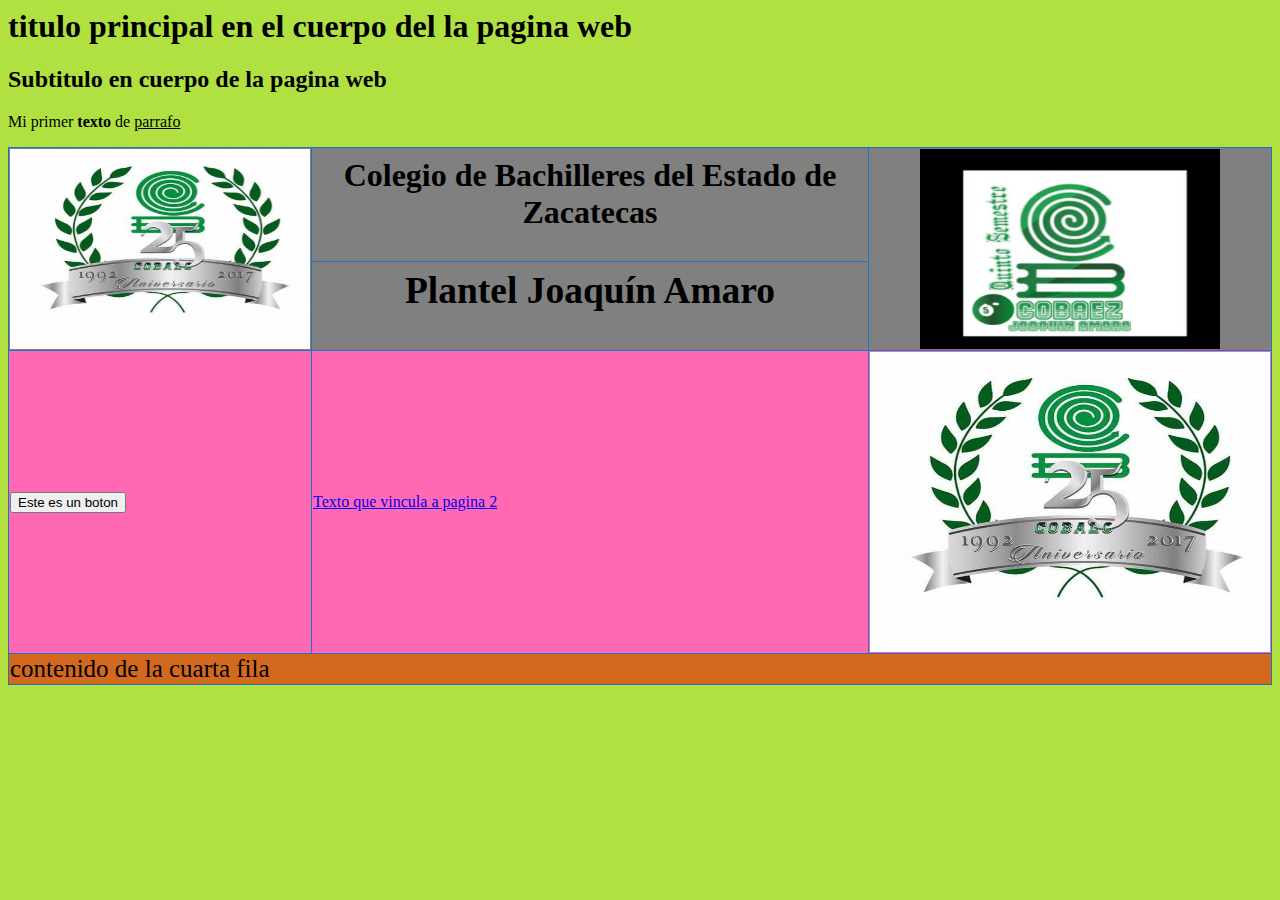
==== index.html @ 0632aa85 "Add files via upload" ====
<html>
    <head>
        
        <title>Encabezado de mi pagina web</title>
        <meta http-equiv=”Content-Type” content=”text/html"; charset="UTF-8"/>
        <link rel="stylesheet" type="text/css" href="css/tablas.css">
    </head>
        
    <body>
        <h1>titulo principal en el cuerpo del la pagina web</h1>
        <h2>Subtitulo en cuerpo de la pagina web</h2>
        
        
        <p>Mi primer <b>texto</b> de <u>parrafo</u></p>
        <table id="encabezado">
            <thead>
            <tr>
                <th rowspan="2"><a href="imagenes/cobaez.jpg"> <img src="imagenes/cobaez.jpg" height="200" width="300" ></a></th>
                <th><h1 align="center">Colegio de Bachilleres del Estado de Zacatecas</h1></th>
                <th rowspan="2"><img src="imagenes/logocobaez.jpg"    height="200" width="300">   </th>
            </tr>
            
            <tr>
                
                
                <td><h2 align="center">Plantel Joaquín Amaro</h2></td>
                
            </tr>
            </thead>
            <tbody>
            <tr>
                <td><a href="pagina2.html"><button id="vistidado">Este es un boton</button></a></td>
                <td><a href="pagina2.html">Texto que vincula a pagina 2</a></td>
                <td colspan="2"><a href="imagenes/cobaez.jpg"> <img src="imagenes/cobaez.jpg" height="300" width="400" ></td>  </a>
                
                
            </tr>
            </tbody>
            <tfoot>
            <tr>
                <td colspan="3"> contenido de la cuarta fila</td>
                
            </tr>
            </tfoot>
        </table>
        




    </body>
</html>
---- css/tablas.css ----
body {
    background-color: rgb(177, 225, 65);
  }

thead  {
  background-color: gray ;
  }
tbody {
  background-color: hotpink;
}  
tfoot {
  background-color: chocolate;
}
table td:first-child {
    width: 200px;
    font-size: 25;
  }
  table td:nth-child(2) {
    width: 800px;
  }
  table td:nth-child(3) {
    width: 200px;
  }
  
  table {
     
      border-collapse: collapse;
     
  }
  td, th {
    border:1px solid rgb(31, 116, 196);
  }
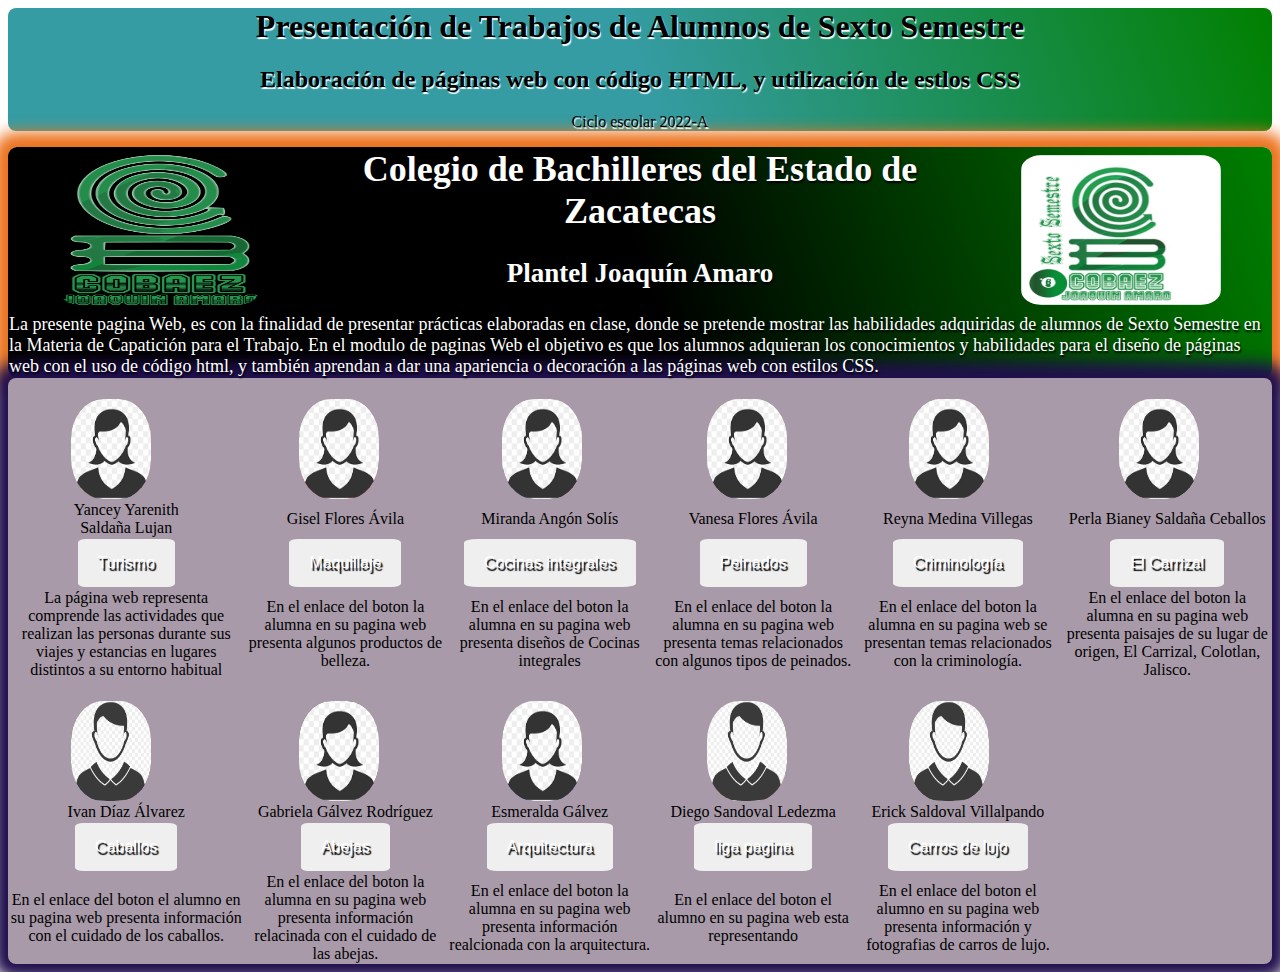
==== commit 7988870b: "Add files via upload" ====
--- a/index.html
+++ b/index.html
@@ -3,21 +3,22 @@
         
         <title>Encabezado de mi pagina web</title>
         <meta http-equiv=”Content-Type” content=”text/html"; charset="UTF-8"/>
-        <link rel="stylesheet" type="text/css" href="css/tablas.css">
+        <link rel="stylesheet" type="text/css" href="css/estilos.css">
     </head>
         
     <body>
-        <h1>titulo principal en el cuerpo del la pagina web</h1>
-        <h2>Subtitulo en cuerpo de la pagina web</h2>
-        
-        
-        <p>Mi primer <b>texto</b> de <u>parrafo</u></p>
-        <table id="encabezado">
+    <div id="superior">
+            <h1>Presentación de Trabajos de Alumnos de Sexto Semestre</h1>
+            <h2>Elaboración de páginas web con código HTML, y utilización de estlos CSS</h2>
+            <p>Ciclo escolar 2022-A</p>
+    </div>
+    <div id="encabezado">
+        <table>
             <thead>
             <tr>
-                <th rowspan="2"><a href="imagenes/cobaez.jpg"> <img src="imagenes/cobaez.jpg" height="200" width="300" ></a></th>
+                <th rowspan="2"><a   href="imagenes/logo_cobaez_joaquin_amaro.png"> <img id="imgcabecera" src="imagenes/logo_cobaez_joaquin_amaro.png" height="150" width="200" ></a></th>
                 <th><h1 align="center">Colegio de Bachilleres del Estado de Zacatecas</h1></th>
-                <th rowspan="2"><img src="imagenes/logocobaez.jpg"    height="200" width="300">   </th>
+                <th rowspan="2"><img id="imgcabecera" src="imagenes/6to_semestre_cobaez.png" height="150" width="200">   </th>
             </tr>
             
             <tr>
@@ -29,24 +30,182 @@
             </thead>
             <tbody>
             <tr>
-                <td><a href="pagina2.html"><button id="vistidado">Este es un boton</button></a></td>
-                <td><a href="pagina2.html">Texto que vincula a pagina 2</a></td>
-                <td colspan="2"><a href="imagenes/cobaez.jpg"> <img src="imagenes/cobaez.jpg" height="300" width="400" ></td>  </a>
-                
-                
-            </tr>
+                
+                <td colspan="3"><font>La presente pagina Web, es con la finalidad de presentar prácticas
+                    elaboradas en clase, donde se pretende mostrar las habilidades adquiridas de alumnos de
+                     Sexto Semestre en la Materia de Capatición para el Trabajo. En el modulo de paginas Web
+                    el objetivo es que los alumnos adquieran los conocimientos y habilidades para el diseño 
+                    de páginas web con el uso de código html, y también aprendan a dar una apariencia o decoración 
+                    a las páginas web con estilos CSS. </font> </td> 
+            </tr>
+      
             </tbody>
-            <tfoot>
-            <tr>
-                <td colspan="3"> contenido de la cuarta fila</td>
-                
-            </tr>
-            </tfoot>
         </table>
-        
+    </div> 
+    <div id="alum">
+        <table>
+            <tr>
+                <td id="tex">t</td>
+            </tr>
+            <tr>
+                <td id="tex">.......</td>
+                <td>
+                    <div class="contenedor">
+                        <img src="imagenes/foto_yancey.jpg" width="80px" height="100px">
+                        <img class="top" src="imagenes/logofemenina.jpg" alt="Jancey" width="80px" height="100px">
+                    </div>
+                </td>
+                <td></td>
+                <td id="tex">.......</td>
+                <td>
+                    <div class="contenedor">
+                        <img src="imagenes/foto_gisel.jpg" width="80px" height="100px">
+                        <img class="top" src="imagenes/logofemenina.jpg" alt="Gisel" width="80px" height="100px">
+                    </div>
+                </td>    
+                <td></td>
+                <td id="tex">.......</td>
+                <td>
+                    <div class="contenedor">
+                        <img src="imagenes/foto_miranda.jpg" width="80px" height="100px">
+                        <img class="top" src="imagenes/logofemenina.jpg" alt="Miranda" width="80px" height="100px">
+                    </div>
+                </td>
+                <td></td>
+                <td id="tex">.......</td>
+                <td>
+                    <div class="contenedor">
+                        <img src="imagenes/foto_vanesa.jpg" width="80px" height="100px">
+                        <img class="top" src="imagenes/logofemenina.jpg" alt="Vanesa" width="80px" height="100px">
+                    </div>
+                </td>
+                <td></td>
+                <td id="tex">.......</td>
+                <td>
+                    <div class="contenedor">
+                        <img src="imagenes/foto_reyna.jpg" width="80px" height="100px">
+                        <img class="top" src="imagenes/logofemenina.jpg" alt="Reyna" width="80px" height="100px">
+                    </div>
+                </td>
+                <td></td>
+                <td id="tex">.......</td>
+                <td>
+                    <div class="contenedor">
+                        <img src="imagenes/foto_perla.jpg" width="80px" height="100px">
+                        <img class="top" src="imagenes/logofemenina.jpg" alt="Jansey" width="80px" height="100px">
+                    </div>
+                </td>
+                <td></td>
+                
+            </tr>
+            <tr>
+                <td colspan="3">Yancey Yarenith <br> Saldaña Lujan</td>
+                <td colspan="3">Gisel Flores Ávila</td>
+                <td colspan="3">Miranda Angón Solís</td>
+                <td colspan="3">Vanesa Flores Ávila</td>
+                <td colspan="3">Reyna Medina Villegas</td>
+                <td colspan="3">Perla Bianey Saldaña Ceballos</td>
 
 
-
-
+            </tr>
+            <tr>
+                <td colspan="3"><a href="https://yarenith.github.io/Turismo2022/"><button class="boton1">Turismo</button></a></td>
+                <td colspan="3"><a href="https://giselflores.github.io/Maquillaje/"><button class="boton1">Maquillaje</button></a></td>
+                <td colspan="3"><a href="https://mirandaangon.github.io/mirandaangon/"><button class="boton1">Cocinas integrales</button></a></td>
+                <td colspan="3"><a href="https://vanessafloresavila.github.io/Vanessafloresavila/"><button class="boton1">Peinados</button></a></td>
+                <td colspan="3"><a href="https://lareynas.github.io/reyna/"><button class="boton1">Criminología</button></a></td>
+                <td colspan="3"><a href="https://laperlas.github.io/el-carrizal-jalisco/"><button class="boton1">El Carrizal</button></a></td>
+            </tr>
+            <tr>
+                <div class="descripcion">
+                    <td colspan="3"><font align="justify">La página web representa comprende las actividades que realizan las personas durante
+                        sus viajes y estancias en lugares distintos a su entorno habitual</font></td>
+                    <td colspan="3"><font>En el enlace del boton la alumna en su pagina web presenta algunos
+                        productos de belleza.</font></td>
+                    <td colspan="3"><font>En el enlace del boton la alumna en su pagina web presenta diseños de Cocinas
+                        integrales</font></td>
+                    <td colspan="3"><font>En el enlace del boton la alumna en su pagina web presenta temas relacionados con
+                         algunos tipos de peinados.</font></td>
+                    <td colspan="3"><font>En el enlace del boton la alumna en su pagina web se presentan temas
+                         relacionados con la criminología.</font></td>
+                    <td colspan="3"><font>En el enlace del boton la alumna en su pagina web presenta paisajes
+                        de su lugar de origen, El Carrizal, Colotlan, Jalisco.</font></td>
+                </div>
+            </tr>
+            <tr>
+                <td id="tex">t</td>
+            </tr>
+            <tr>
+                <td></td>
+                <td>
+                    <div class="contenedor">
+                        <img src="imagenes/foto_ivan.jpg" width="80px" height="100px">
+                        <img class="top" src="imagenes/logopersona.jpg" alt="Jansey" width="80px" height="100px">
+                    </div>
+                </td>
+                <td></td>
+                <td></td>
+                <td>
+                    <div class="contenedor">
+                        <img src="imagenes/foto_gabriela.jpg" width="80px" height="100px">
+                        <img class="top" src="imagenes/logofemenina.jpg" alt="Jansey" width="80px" height="100px">
+                    </div>
+                </td>
+                <td></td>
+                <td></td>
+                <td>
+                    <div class="contenedor">
+                        <img src="imagenes/foto_esmeralda.jpg" width="80px" height="100px">
+                            <img class="top" src="imagenes/logofemenina.jpg" alt="Jansey" width="80px" height="100px">
+                    </div>
+                </td>
+                <td></td>
+                <td></td>
+                <td>
+                    <div class="contenedor">
+                        <img src="imagenes/foto_diego.jpg" width="80px" height="100px">
+                        <img class="top" src="imagenes/logopersona.jpg" alt="Jansey" width="80px" height="100px">
+                    </div>
+                </td>
+                <td></td>
+                <td></td>
+                <td>
+                    <div class="contenedor">
+                        <img src="imagenes/foto_erick.jpg" width="80px" height="100px">
+                        <img class="top" src="imagenes/logopersona.jpg" alt="Jansey" width="80px" height="100px">
+                    </div>
+                </td>
+                <td></td>
+            </tr>
+            <tr>
+                <td colspan="3">Ivan Díaz Álvarez</td>
+                <td colspan="3">Gabriela Gálvez Rodríguez</td>
+                <td colspan="3">Esmeralda Gálvez </td>
+                <td colspan="3">Diego Sandoval Ledezma</td>
+                <td colspan="3">Erick Saldoval Villalpando</td>
+            </tr>
+            <tr>
+                <td colspan="3"><a href="https://diazivanalvarez.github.io/diazivanalvarez/"><button class="boton1">Caballos</button></a></td>
+                <td colspan="3"><a href="https://gabrielagalvezr.github.io/cuidado-de-abejas"><button class="boton1">Abejas</button></a></td>
+                <td colspan="3"><a href="https://esmeraldagalvez.github.io/Arquitectura/"><button class="boton1">Arquitectura</button></a></td>
+                <td colspan="3"><a href=""><button class="boton1">liga pagina</button></a></td>
+                <td colspan="3"><a href="https://ericksv84.github.io/Cars-Delux/"><button class="boton1">Carros de lujo</button></a></td>
+                    
+            </tr>
+            <tr>
+                <div class="descripcion">
+                    <td colspan="3"><font>En el enlace del boton el alumno en su pagina web presenta información con el cuidado 
+                        de los caballos.</font></td>
+                    <td colspan="3"><font>En el enlace del boton la alumna en su pagina web presenta información 
+                        relacinada con el cuidado de las abejas.</font></td>
+                    <td colspan="3"><font>En el enlace del boton la alumna en su pagina web presenta información realcionada 
+                        con la arquitectura.</font></td>
+                    <td colspan="3"><font>En el enlace del boton el alumno en su pagina web esta representando</font></td>
+                    <td colspan="3"><font>En el enlace del boton el alumno en su pagina web presenta información y 
+                        fotografias de carros de lujo.</font></td>
+                </div>
+            </tr>
+        </table>    
+    </div>
     </body>
 </html>--- a/css/estilos.css
+++ b/css/estilos.css
@@ -0,0 +1,98 @@
+
+
+table {
+     
+      border-collapse: collapse;
+     
+  }
+td, th {
+    border:0px solid rgb(28, 43, 185);
+  }
+
+#superior {
+    text-align: center;
+    border-radius: 0.5em;
+    background: linear-gradient(70deg, rgb(53, 156, 163) 50%, green);
+    text-shadow: 1px 2px 1px white;
+  }
+#encabezado  table {
+    border-radius: 0.5em;
+    background: linear-gradient(70deg, black 50%, green);
+    box-shadow: 0px 0px 15px 15px #ec731e;
+    display: block;
+    color: white;
+    text-shadow: 1px 2px 2px black;
+    font-size: 18px;
+    width: auto;
+    height: auto;
+  }
+#alum  table {
+    border-radius: 0.5em;
+    text-align: center;
+    background-color: rgb(168, 154, 168);
+    box-shadow: 0px 0px 15px 15px #20104d;
+    width: auto;
+    height: auto;
+  }
+
+.contenedor img {
+    position: absolute;
+    border-radius: 40%;
+    left: 0;
+    transition: opacity 1.5s ease-in-out;
+  } 
+
+.contenedor img.top:hover {
+    border-radius:50%;
+    -webkit-border-radius:50%;
+    box-shadow: 0px 0px 15px 15px #ec731e;
+    -webkit-box-shadow: 0px 0px 15px 15px #ec731e;
+    transform: rotate(360deg);
+    -webkit-transform: rotate(360deg);
+    opacity: 0;
+    }
+    
+.contenedor {
+      position: relative;
+      height: 100px;
+      width: 80px;
+     float: none;
+    }
+    
+#imgcabecera  {
+      border-radius: 10%;
+    }
+#tex {
+     color:rgb(168, 154, 168);
+    }
+
+.descripcion {
+      text-align: justify;
+    }
+    
+.boton1 { 
+  padding: 15px 20px;
+  background: -moz-linear-gradient(80deg, rgb(65, 152, 233) 10%, rgb(106, 112, 106));
+  border: none;
+  color: white;
+  text-align: center;
+  text-decoration: none;
+  text-shadow: 2px 3px 1px black;
+  display: inline-block;
+  font-size: 16px;
+  border-radius:8%;
+  }
+    
+  .boton1:hover { 
+    background: -moz-linear-gradient(80deg, rgb(233, 81, 55) 10%, rgb(106, 112, 106)); /* Green */
+    box-shadow: 0px 0px 5px 5px #ec731e;
+    border: none;
+    color: rgb(19, 16, 16);
+    padding: 15px 20px;
+    text-align: center;
+    text-decoration: none;
+    text-shadow: 2px 3px 1px rgb(147, 182, 184);
+    display: inline-block;
+    font-size: 16px;
+    border-radius:8%;
+    }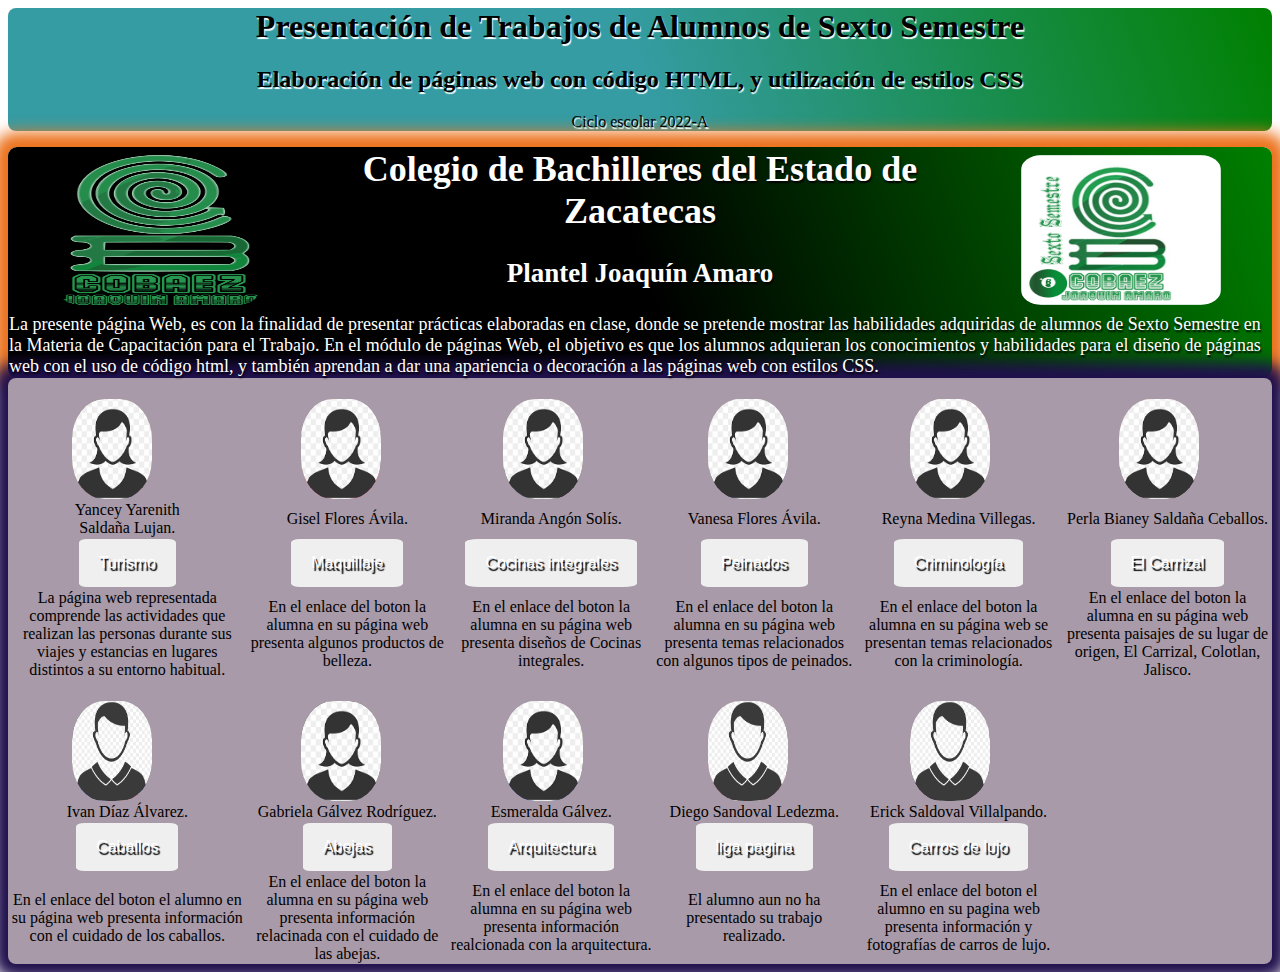
==== commit 54389dbd: "Update index.html" ====
--- a/index.html
+++ b/index.html
@@ -1,7 +1,7 @@
 <html>
     <head>
         
-        <title>Encabezado de mi pagina web</title>
+        <title>Prácticas de primer parcial Sexto Semestre en código html y estilos css</title>
         <meta http-equiv=”Content-Type” content=”text/html"; charset="UTF-8"/>
         <link rel="stylesheet" type="text/css" href="css/estilos.css">
     </head>
@@ -9,7 +9,7 @@
     <body>
     <div id="superior">
             <h1>Presentación de Trabajos de Alumnos de Sexto Semestre</h1>
-            <h2>Elaboración de páginas web con código HTML, y utilización de estlos CSS</h2>
+            <h2>Elaboración de páginas web con código HTML, y utilización de estilos CSS</h2>
             <p>Ciclo escolar 2022-A</p>
     </div>
     <div id="encabezado">
@@ -31,9 +31,9 @@
             <tbody>
             <tr>
                 
-                <td colspan="3"><font>La presente pagina Web, es con la finalidad de presentar prácticas
+                <td colspan="3"><font>La presente página Web, es con la finalidad de presentar prácticas
                     elaboradas en clase, donde se pretende mostrar las habilidades adquiridas de alumnos de
-                     Sexto Semestre en la Materia de Capatición para el Trabajo. En el modulo de paginas Web
+                     Sexto Semestre en la Materia de Capacitación para el Trabajo. En el módulo de páginas Web,
                     el objetivo es que los alumnos adquieran los conocimientos y habilidades para el diseño 
                     de páginas web con el uso de código html, y también aprendan a dar una apariencia o decoración 
                     a las páginas web con estilos CSS. </font> </td> 
@@ -92,19 +92,19 @@
                 <td>
                     <div class="contenedor">
                         <img src="imagenes/foto_perla.jpg" width="80px" height="100px">
-                        <img class="top" src="imagenes/logofemenina.jpg" alt="Jansey" width="80px" height="100px">
-                    </div>
-                </td>
-                <td></td>
-                
-            </tr>
-            <tr>
-                <td colspan="3">Yancey Yarenith <br> Saldaña Lujan</td>
-                <td colspan="3">Gisel Flores Ávila</td>
-                <td colspan="3">Miranda Angón Solís</td>
-                <td colspan="3">Vanesa Flores Ávila</td>
-                <td colspan="3">Reyna Medina Villegas</td>
-                <td colspan="3">Perla Bianey Saldaña Ceballos</td>
+                        <img class="top" src="imagenes/logofemenina.jpg" alt="Perla" width="80px" height="100px">
+                    </div>
+                </td>
+                <td></td>
+                
+            </tr>
+            <tr>
+                <td colspan="3">Yancey Yarenith <br> Saldaña Lujan.</td>
+                <td colspan="3">Gisel Flores Ávila.</td>
+                <td colspan="3">Miranda Angón Solís.</td>
+                <td colspan="3">Vanesa Flores Ávila.</td>
+                <td colspan="3">Reyna Medina Villegas.</td>
+                <td colspan="3">Perla Bianey Saldaña Ceballos.</td>
 
 
             </tr>
@@ -118,17 +118,17 @@
             </tr>
             <tr>
                 <div class="descripcion">
-                    <td colspan="3"><font align="justify">La página web representa comprende las actividades que realizan las personas durante
-                        sus viajes y estancias en lugares distintos a su entorno habitual</font></td>
-                    <td colspan="3"><font>En el enlace del boton la alumna en su pagina web presenta algunos
+                    <td colspan="3"><font align="justify">La página web representada comprende las actividades que realizan las personas durante
+                        sus viajes y estancias en lugares distintos a su entorno habitual.</font></td>
+                    <td colspan="3"><font>En el enlace del boton la alumna en su página web presenta algunos
                         productos de belleza.</font></td>
-                    <td colspan="3"><font>En el enlace del boton la alumna en su pagina web presenta diseños de Cocinas
-                        integrales</font></td>
-                    <td colspan="3"><font>En el enlace del boton la alumna en su pagina web presenta temas relacionados con
+                    <td colspan="3"><font>En el enlace del boton la alumna en su página web presenta diseños de Cocinas
+                        integrales.</font></td>
+                    <td colspan="3"><font>En el enlace del boton la alumna en su página web presenta temas relacionados con
                          algunos tipos de peinados.</font></td>
-                    <td colspan="3"><font>En el enlace del boton la alumna en su pagina web se presentan temas
+                    <td colspan="3"><font>En el enlace del boton la alumna en su página web se presentan temas
                          relacionados con la criminología.</font></td>
-                    <td colspan="3"><font>En el enlace del boton la alumna en su pagina web presenta paisajes
+                    <td colspan="3"><font>En el enlace del boton la alumna en su página web presenta paisajes
                         de su lugar de origen, El Carrizal, Colotlan, Jalisco.</font></td>
                 </div>
             </tr>
@@ -140,7 +140,7 @@
                 <td>
                     <div class="contenedor">
                         <img src="imagenes/foto_ivan.jpg" width="80px" height="100px">
-                        <img class="top" src="imagenes/logopersona.jpg" alt="Jansey" width="80px" height="100px">
+                        <img class="top" src="imagenes/logopersona.jpg" alt="Ivan" width="80px" height="100px">
                     </div>
                 </td>
                 <td></td>
@@ -148,7 +148,7 @@
                 <td>
                     <div class="contenedor">
                         <img src="imagenes/foto_gabriela.jpg" width="80px" height="100px">
-                        <img class="top" src="imagenes/logofemenina.jpg" alt="Jansey" width="80px" height="100px">
+                        <img class="top" src="imagenes/logofemenina.jpg" alt="Gabriela" width="80px" height="100px">
                     </div>
                 </td>
                 <td></td>
@@ -156,7 +156,7 @@
                 <td>
                     <div class="contenedor">
                         <img src="imagenes/foto_esmeralda.jpg" width="80px" height="100px">
-                            <img class="top" src="imagenes/logofemenina.jpg" alt="Jansey" width="80px" height="100px">
+                            <img class="top" src="imagenes/logofemenina.jpg" alt="Esmeralda" width="80px" height="100px">
                     </div>
                 </td>
                 <td></td>
@@ -164,7 +164,7 @@
                 <td>
                     <div class="contenedor">
                         <img src="imagenes/foto_diego.jpg" width="80px" height="100px">
-                        <img class="top" src="imagenes/logopersona.jpg" alt="Jansey" width="80px" height="100px">
+                        <img class="top" src="imagenes/logopersona.jpg" alt="Diego" width="80px" height="100px">
                     </div>
                 </td>
                 <td></td>
@@ -172,17 +172,17 @@
                 <td>
                     <div class="contenedor">
                         <img src="imagenes/foto_erick.jpg" width="80px" height="100px">
-                        <img class="top" src="imagenes/logopersona.jpg" alt="Jansey" width="80px" height="100px">
-                    </div>
-                </td>
-                <td></td>
-            </tr>
-            <tr>
-                <td colspan="3">Ivan Díaz Álvarez</td>
-                <td colspan="3">Gabriela Gálvez Rodríguez</td>
-                <td colspan="3">Esmeralda Gálvez </td>
-                <td colspan="3">Diego Sandoval Ledezma</td>
-                <td colspan="3">Erick Saldoval Villalpando</td>
+                        <img class="top" src="imagenes/logopersona.jpg" alt="Erick" width="80px" height="100px">
+                    </div>
+                </td>
+                <td></td>
+            </tr>
+            <tr>
+                <td colspan="3">Ivan Díaz Álvarez.</td>
+                <td colspan="3">Gabriela Gálvez Rodríguez.</td>
+                <td colspan="3">Esmeralda Gálvez. </td>
+                <td colspan="3">Diego Sandoval Ledezma.</td>
+                <td colspan="3">Erick Saldoval Villalpando.</td>
             </tr>
             <tr>
                 <td colspan="3"><a href="https://diazivanalvarez.github.io/diazivanalvarez/"><button class="boton1">Caballos</button></a></td>
@@ -194,18 +194,18 @@
             </tr>
             <tr>
                 <div class="descripcion">
-                    <td colspan="3"><font>En el enlace del boton el alumno en su pagina web presenta información con el cuidado 
+                    <td colspan="3"><font>En el enlace del boton el alumno en su página web presenta información con el cuidado 
                         de los caballos.</font></td>
-                    <td colspan="3"><font>En el enlace del boton la alumna en su pagina web presenta información 
+                    <td colspan="3"><font>En el enlace del boton la alumna en su página web presenta información 
                         relacinada con el cuidado de las abejas.</font></td>
-                    <td colspan="3"><font>En el enlace del boton la alumna en su pagina web presenta información realcionada 
+                    <td colspan="3"><font>En el enlace del boton la alumna en su página web presenta información realcionada 
                         con la arquitectura.</font></td>
-                    <td colspan="3"><font>En el enlace del boton el alumno en su pagina web esta representando</font></td>
+                    <td colspan="3"><font>El alumno aun no ha presentado su trabajo realizado.</font></td>
                     <td colspan="3"><font>En el enlace del boton el alumno en su pagina web presenta información y 
-                        fotografias de carros de lujo.</font></td>
+                        fotografías de carros de lujo.</font></td>
                 </div>
             </tr>
         </table>    
     </div>
     </body>
-</html>+</html>
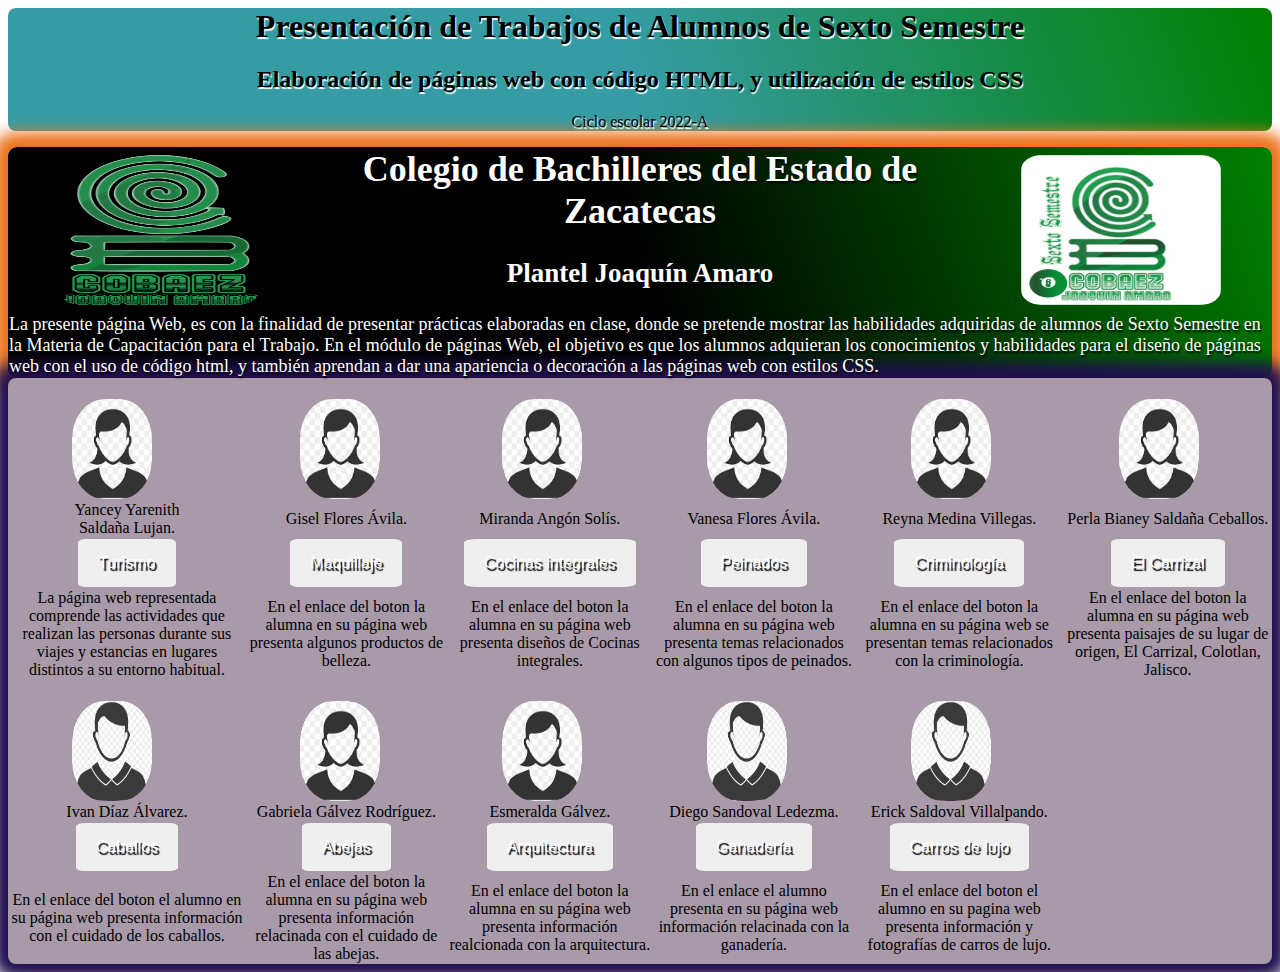
==== commit 0419e0a3: "Add files via upload" ====
--- a/index.html
+++ b/index.html
@@ -188,7 +188,7 @@
                 <td colspan="3"><a href="https://diazivanalvarez.github.io/diazivanalvarez/"><button class="boton1">Caballos</button></a></td>
                 <td colspan="3"><a href="https://gabrielagalvezr.github.io/cuidado-de-abejas"><button class="boton1">Abejas</button></a></td>
                 <td colspan="3"><a href="https://esmeraldagalvez.github.io/Arquitectura/"><button class="boton1">Arquitectura</button></a></td>
-                <td colspan="3"><a href=""><button class="boton1">liga pagina</button></a></td>
+                <td colspan="3"><a href="https://eldiegi.github.io/ganado/"><button class="boton1">Ganadería</button></a></td>
                 <td colspan="3"><a href="https://ericksv84.github.io/Cars-Delux/"><button class="boton1">Carros de lujo</button></a></td>
                     
             </tr>
@@ -200,7 +200,7 @@
                         relacinada con el cuidado de las abejas.</font></td>
                     <td colspan="3"><font>En el enlace del boton la alumna en su página web presenta información realcionada 
                         con la arquitectura.</font></td>
-                    <td colspan="3"><font>El alumno aun no ha presentado su trabajo realizado.</font></td>
+                    <td colspan="3"><font>En el enlace el alumno presenta en su página web información relacinada con la ganadería.</font></td>
                     <td colspan="3"><font>En el enlace del boton el alumno en su pagina web presenta información y 
                         fotografías de carros de lujo.</font></td>
                 </div>
